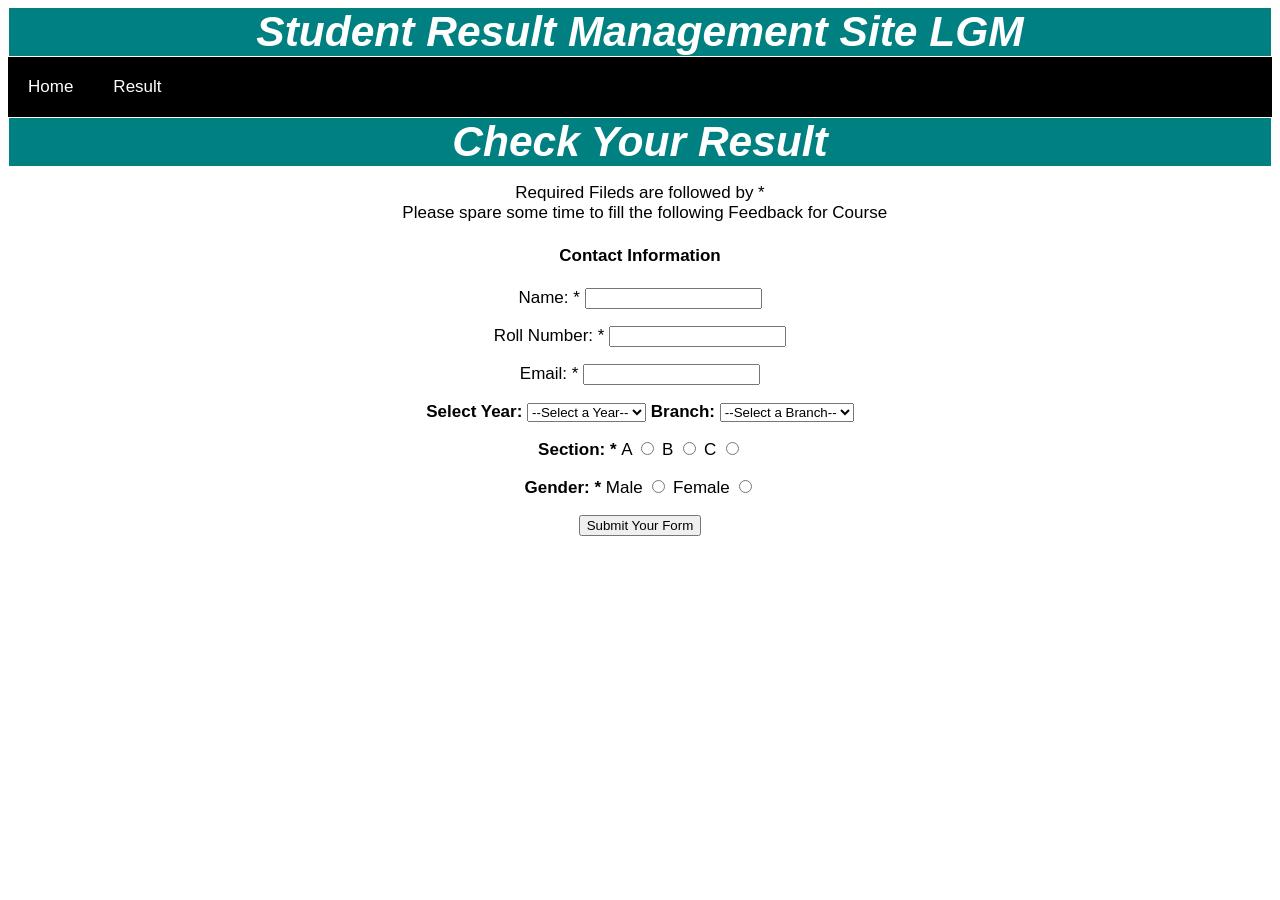
==== index.html @ b7b984dc "Rename result.html to index.html" ====
<!DOCTYPE html>
<html>
<head>
    <title>Result</title>
    <link rel="stylesheet" href="style.css">
    <link rel="shortcut icon" type="image" href="LGM.jpg">
</head>
<body>
    <h1>Student Result Management Site LGM</h1>
    <nav>
        <a id="nav-orange" href="task1.html">Home</a>
        <a id="nav-orange" href="result.html">Result</a>
    </nav>

    <form action="">
        <h1>Check Your Result</h1>
        <p>Required Fileds are followed by *
            <br>
            &nbsp Please spare some time to fill the following Feedback for Course
        </p>
        <h4>Contact Information</h4>
        <p>Name: * <input type="text" name="name" required></p>
        <p>Roll Number: * <input type="text" name="Number" required></p>
        <p>Email: * <input type="email" name="email" id="email" required></p>
        <label for="Year"><b>Select Year:</b></label>
        <select name="Year" id="Year">
            <option value="">--Select a Year--</option>
            <option value="first year">First Year</option>
            <option value="second year">Second Year</option>
            <option value="third year">Third Year</option>
            <option value="final year">Final Year</option>
        </select>
        <label for="Branch"><b>Branch:</b></label>
        <select name="Branch" id="Branch">
            <option value="">--Select a Branch--</option>
            <option value="cse">CSE</option>
            <option value="cse">Electrical</option>
            <option value="cse">Mechanical</option>
            <option value="cse">Civil</option>
            <option value="cse">IT</option>
        </select>
        <p> <b>Section: * </b>
            A <input type="radio" name="Section" id="a" required>
            B <input type="radio" name="Section" id="b" required>
            C <input type="radio" name="Section" id="c" required>
        </p>
        <p> <b>Gender: * </b>
            Male <input type="radio" name="gender" id="male" required>
            Female <input type="radio" name="gender" id="female" required>
        </p>
        <input type="submit" value="Submit Your Form">
    </form>

</body>
</html>
---- style.css ----
html {
    font-size: 17px;
    scroll-behavior: smooth;
    text-align: center;
}

h1 {
    color: white;
    background-color: teal;
    text-align: center;
    font-style: oblique;
    margin: 1px;
    font-size: 2.5rem;
}

body {
    font-family: 'montserrat', sans-serif, Verdana, Tahoma;
    /* background-color: lightgoldenrodyellow; */
}

nav a {
    text-decoration: none;
    color: white;
    text-align: center;
    padding: 20px;
    float: left;
}

nav {
    background-color: black;
    overflow: hidden;
}

nav a:hover {
    color: tomato;
}

nav a:visited {
    color: royalblue;
}
/* 
.tes {
    display: inline-block;
}

.tes-s {
    display: inline-block;
}

.tes-e {
    display: inline-block;
} */
.c{
	display: inline-block;
	width: 50%;
	height: 100%;
	
}
.c img{
    border-radius: 70%;
	height: 25rem;
	width: 25rem;
	
}
#pp{
	width: 65%;
	height: 90px;
	white-space: nowrap;
}
/* }
section{
    width: 100%;
    height: 75vh;
    display: contents;
    flex-direction: column;
    align-items: center;
}
section:nth-child(2n){
    background-color: lightgoldenrodyellow;
}
section:nth-child(2n+1){
    background-color: #046151dc;
} */
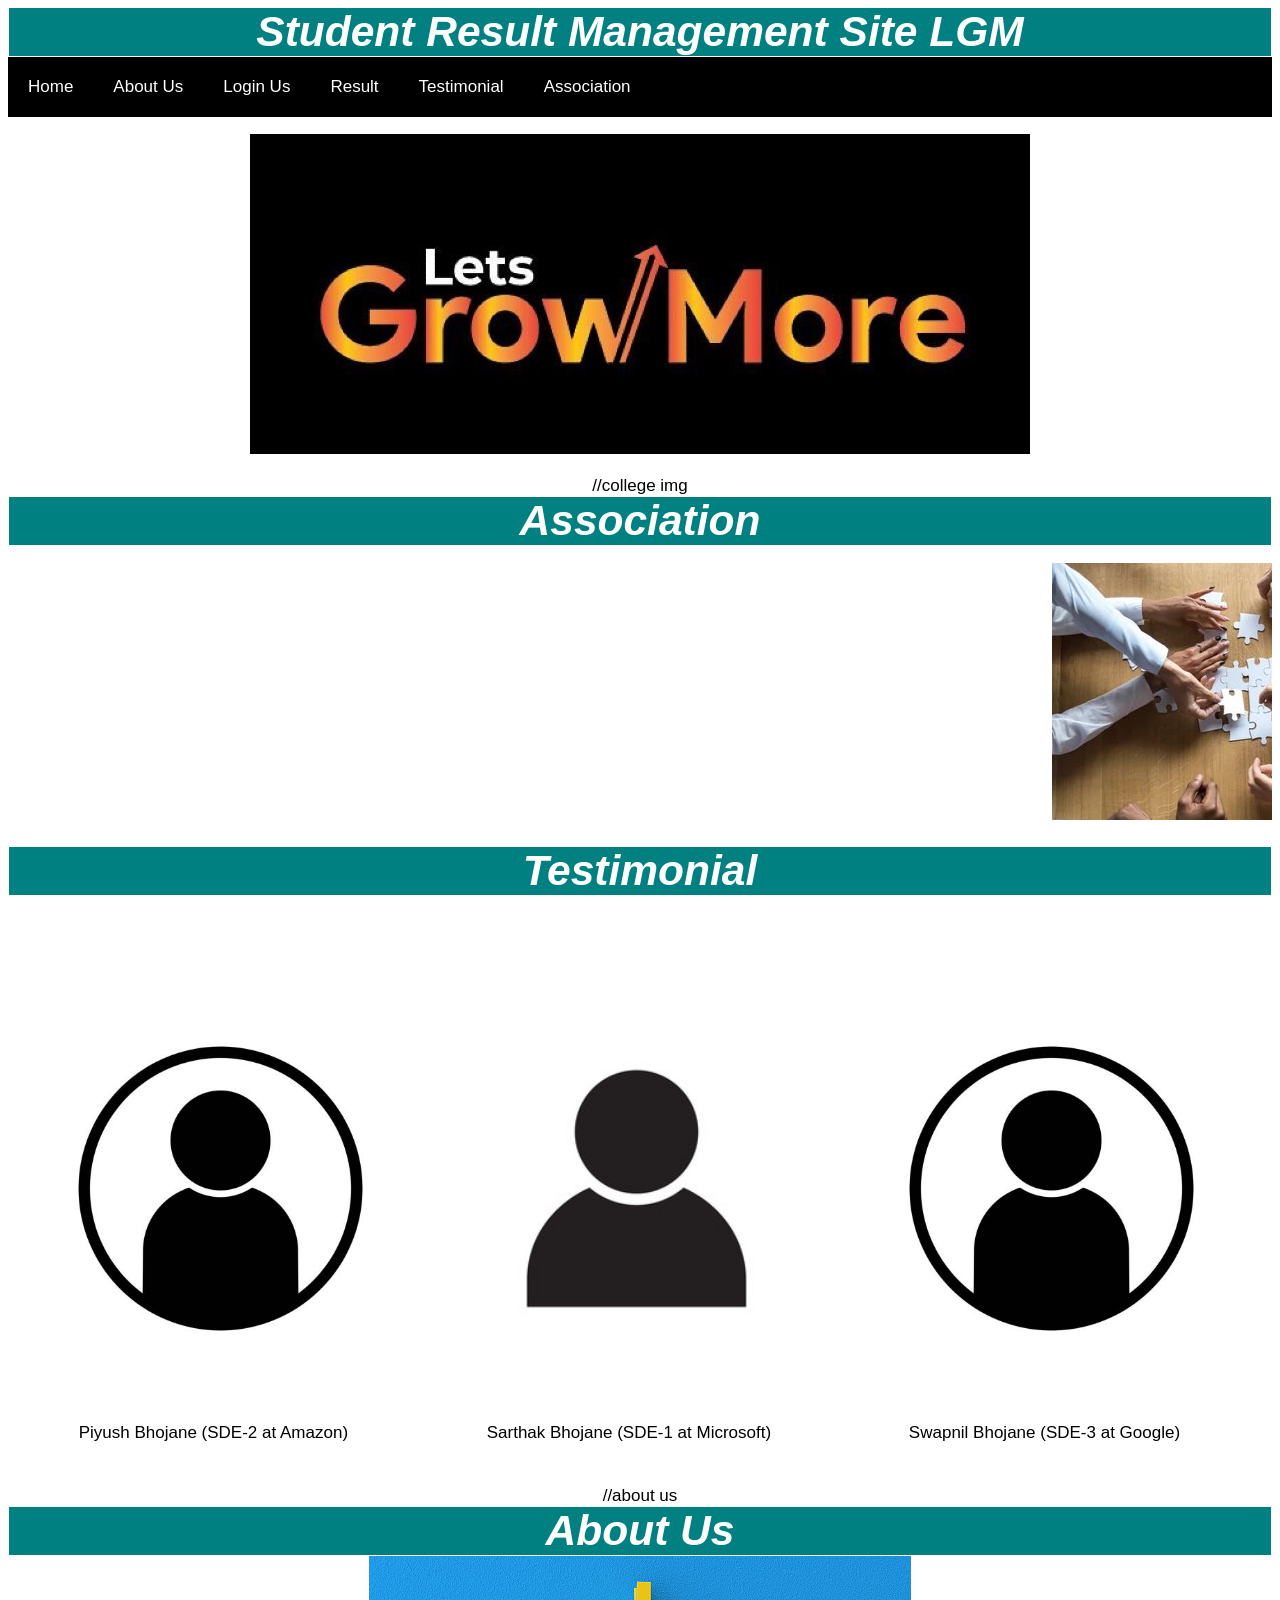
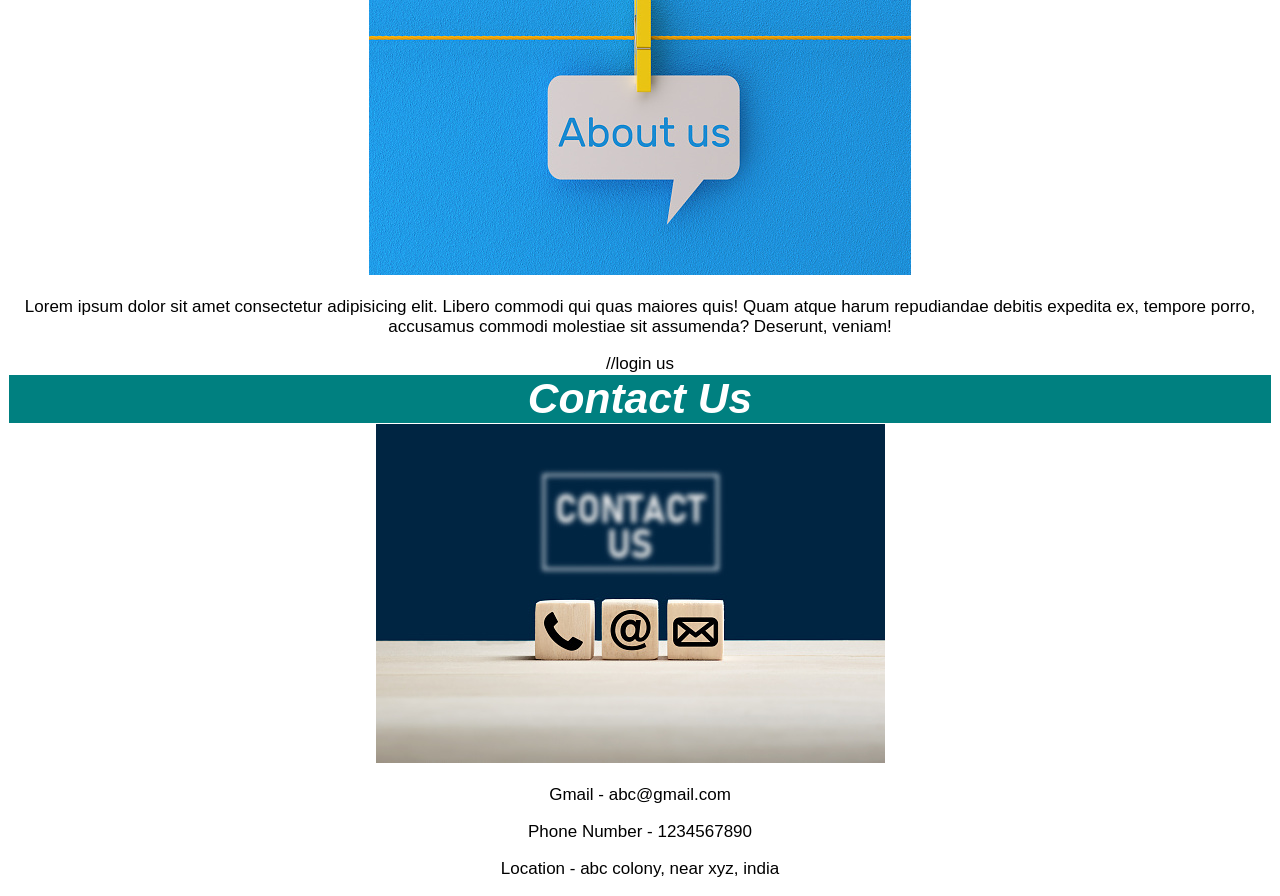
==== commit 63b60f30: "Rename task1.html to index.html" ====
--- a/index.html
+++ b/index.html
@@ -1,55 +1,91 @@
 <!DOCTYPE html>
 <html>
+
 <head>
-    <title>Result</title>
+    <title>Student Result Management Site LGM | Sarthak Bhojane</title>
     <link rel="stylesheet" href="style.css">
     <link rel="shortcut icon" type="image" href="LGM.jpg">
 </head>
+
 <body>
-    <h1>Student Result Management Site LGM</h1>
+    
+    <h1>Student Result Management Site LGM
+    </h1>
     <nav>
-        <a id="nav-orange" href="task1.html">Home</a>
+        <a id="nav-orange" href="#">Home</a>
+        <a id="nav-orange" href="#mydiv">About Us</a>
+        <a id="nav-orange" href="#login">Login Us</a>
         <a id="nav-orange" href="result.html">Result</a>
+        <a id="nav-orange" href="#testimonial">Testimonial</a>
+        <a id="nav-orange" href="#association">Association</a>
     </nav>
 
-    <form action="">
-        <h1>Check Your Result</h1>
-        <p>Required Fileds are followed by *
-            <br>
-            &nbsp Please spare some time to fill the following Feedback for Course
-        </p>
-        <h4>Contact Information</h4>
-        <p>Name: * <input type="text" name="name" required></p>
-        <p>Roll Number: * <input type="text" name="Number" required></p>
-        <p>Email: * <input type="email" name="email" id="email" required></p>
-        <label for="Year"><b>Select Year:</b></label>
-        <select name="Year" id="Year">
-            <option value="">--Select a Year--</option>
-            <option value="first year">First Year</option>
-            <option value="second year">Second Year</option>
-            <option value="third year">Third Year</option>
-            <option value="final year">Final Year</option>
-        </select>
-        <label for="Branch"><b>Branch:</b></label>
-        <select name="Branch" id="Branch">
-            <option value="">--Select a Branch--</option>
-            <option value="cse">CSE</option>
-            <option value="cse">Electrical</option>
-            <option value="cse">Mechanical</option>
-            <option value="cse">Civil</option>
-            <option value="cse">IT</option>
-        </select>
-        <p> <b>Section: * </b>
-            A <input type="radio" name="Section" id="a" required>
-            B <input type="radio" name="Section" id="b" required>
-            C <input type="radio" name="Section" id="c" required>
-        </p>
-        <p> <b>Gender: * </b>
-            Male <input type="radio" name="gender" id="male" required>
-            Female <input type="radio" name="gender" id="female" required>
-        </p>
-        <input type="submit" value="Submit Your Form">
-    </form>
+    <section>
+    <p>
+        <span>
+            <a id="nav-orange" href="#">
+                <img src="LGM.jpg" alt="This is Sarthak Bhojane" heigth="80%">
+            </a>
+        </span>
+    </p>
+</section>
+    //college img
 
+    <section>
+    <h1 id="association">Association</h1>
+    <p>
+        <marquee direction="horizantal">
+            <a id="nav-orange" href="#">
+                <img src="ai.jpg" alt="This is Sarthak Bhojane" heigth="80%">
+                <img src="ai2.jpg" alt="This is Sarthak Bhojane" heigth="80%">
+                <img src="ai.jpg" alt="This is Sarthak Bhojane" heigth="80%">
+                <img src="ai.jpg" alt="This is Sarthak Bhojane" heigth="80%">
+                <img src="ai2.jpg" alt="This is Sarthak Bhojane" heigth="80%">
+                <img src="ai.jpg" alt="This is Sarthak Bhojane" heigth="80%">
+            </a>
+        </marquee>
+    </p>
+</section>
+<section>
+    <h1 id="testimonial">Testimonial</h1>
+    <br><br><br><br>
+        <article id="pp">
+            <div class="c">
+                <img src="i.jpg" heigth="auto">
+                <p>Piyush Bhojane (SDE-2 at Amazon)</p>
+            </div>
+
+            <div class="c">
+                <img src="ii.jpg" heigth="auto">
+                <p>Sarthak Bhojane (SDE-1 at Microsoft)</p>
+            </div>
+
+            <div class="c">
+                <img src="i.jpg" heigth="40px">
+                <p>Swapnil Bhojane (SDE-3 at Google)</p>
+
+            </div>
+
+        </article>
+        <br><br><br><br><br><br><br><br><br><br><br><br><br><br><br><br><br><br><br><br><br>
+    </section>
+    <section>      
+    //about us
+    <h1 id="mydiv">About Us</h1>
+    <img src="au.jpg" alt="This is Sarthak Bhojane" heigth="80%">
+    <p>Lorem ipsum dolor sit amet consectetur adipisicing elit. Libero commodi qui quas maiores quis! Quam atque harum
+        repudiandae debitis expedita ex, tempore porro, accusamus commodi molestiae sit assumenda? Deserunt, veniam!</p>
+    </section>
+    //login us
+<section>
+    <h1 id="login">Contact Us</h1>
+    <span id="img" style="position: relative; left: 20%;">
+        <img src="ci.jpg" style="position: relative; left: -262px;">
+    </span>
+    <p>Gmail - abc@gmail.com</p>
+    <p>Phone Number - 1234567890</p>
+    <p>Location - abc colony, near xyz, india</p>
+</section>
 </body>
+
 </html>
